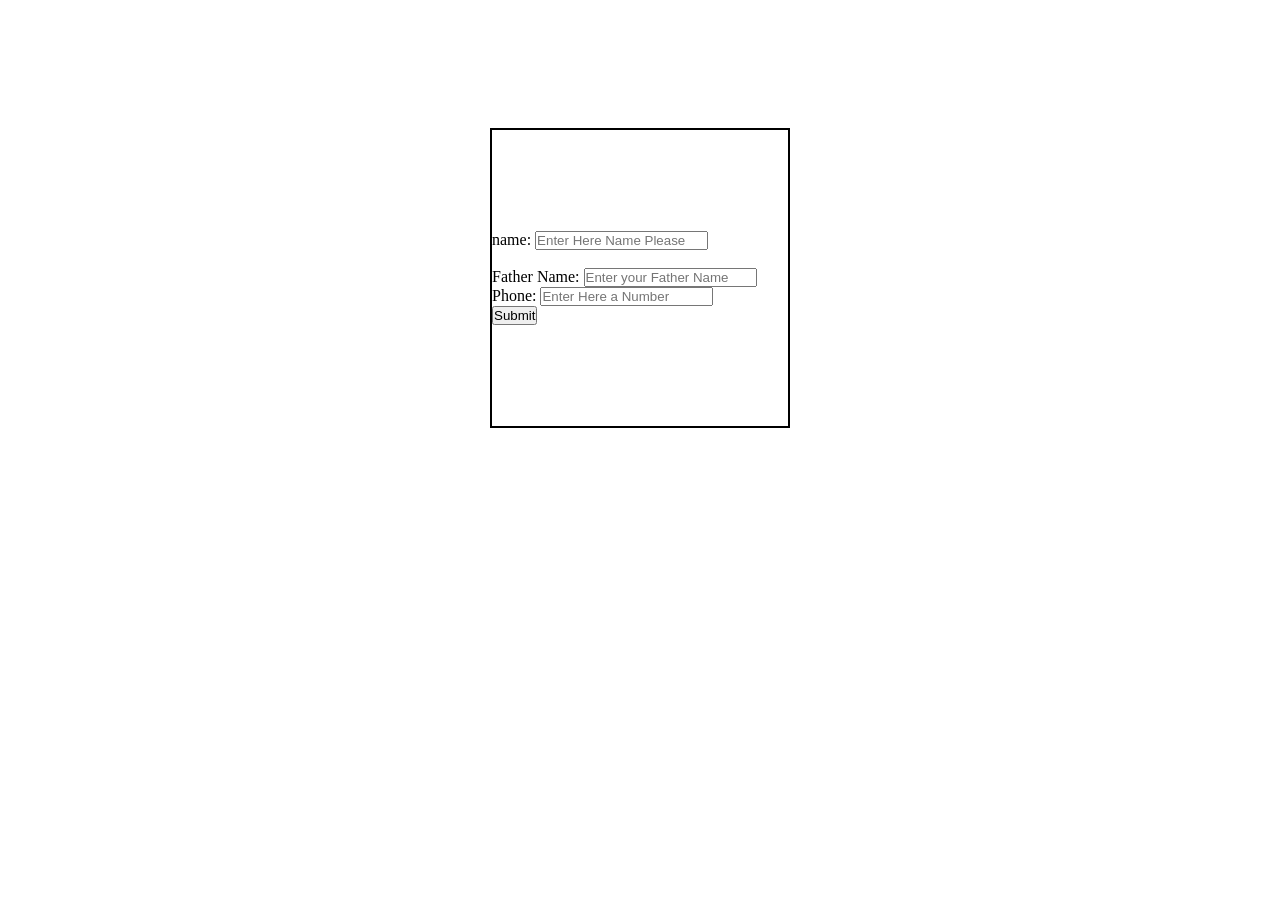
==== Javascript Even Assignment PDF No 49 - 52/index.html @ 09027d3e "add some practice" ====
<!doctype html>
<html lang="en">
  <head>
    <meta charset="UTF-8" />
    <meta name="viewport" content="width=device-width, initial-scale=1.0" />
    <title>Javascript Assignment PDF No 49-52</title>
    <link rel="stylesheet" href="style.css" />
  </head>
  <body>
    <div class="container">
      <div class="area">
        <label for="Name"
          >name:
          <input type="text" placeholder="Enter Here Name Please" /><br />
          <br />
        </label>
        <label for="Father Name"
          >Father Name:
          <input type="text" placeholder="Enter your Father Name" />
        </label>
        <label for="phone"
          >Phone:
          <input type="number" placeholder="Enter Here a Number" /><br />
        </label>
        <button>Submit</button>
      </div>
    </div>
    <script src="app.js"></script>
  </body>
</html>
---- Javascript Even Assignment PDF No 49 - 52/style.css ----
*{
    margin: 0;
    padding: 0;
    box-sizing: border-box;
}
body{
    height: 100%;
    display: flex;
    justify-content: center;
    align-items: center;
    margin-top: 10%;
}
.container{
    display: flex;
    justify-content: center;
    align-items: center;
    border: 2px solid black;
    width: 200px;
    width: 300px;
    height: 300px;
}
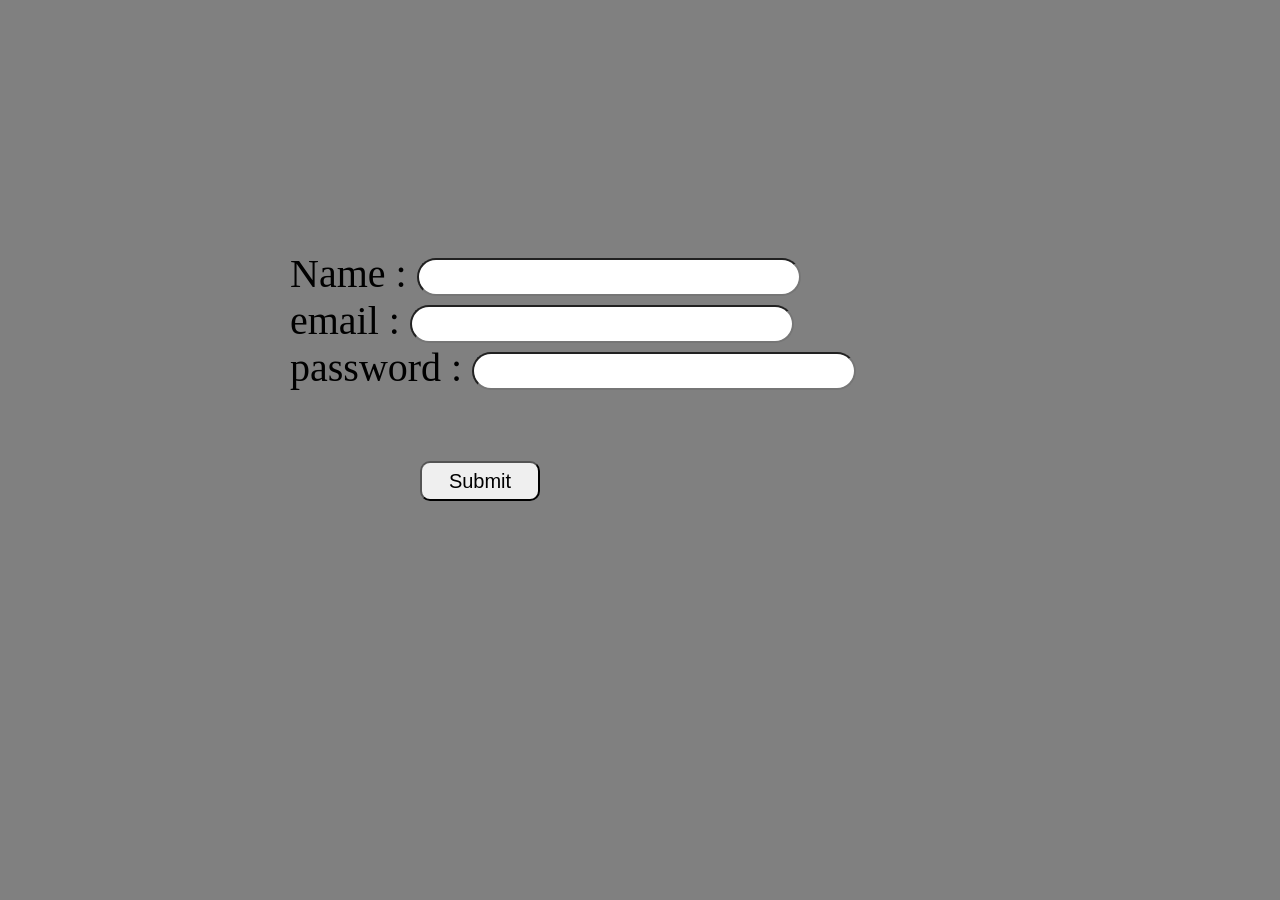
==== commit 0aa0df09: "Add One task To show the data of inputs on the web page." ====
--- a/Javascript Even Assignment PDF No 49 - 52/index.html
+++ b/Javascript Even Assignment PDF No 49 - 52/index.html
@@ -3,26 +3,21 @@
   <head>
     <meta charset="UTF-8" />
     <meta name="viewport" content="width=device-width, initial-scale=1.0" />
-    <title>Javascript Assignment PDF No 49-52</title>
+    <title>Sign up page</title>
     <link rel="stylesheet" href="style.css" />
   </head>
   <body>
     <div class="container">
-      <div class="area">
-        <label for="Name"
-          >name:
-          <input type="text" placeholder="Enter Here Name Please" /><br />
-          <br />
+      <div>
+        <label for="Name">Name : <input type="text" id="input1" /> </label
+        ><br />
+        <label for="email"
+          >email : <input type="email" id="input2" /> <br />
         </label>
-        <label for="Father Name"
-          >Father Name:
-          <input type="text" placeholder="Enter your Father Name" />
+        <label for="password"
+          >password : <input type="password" id="input3" /> <br />
         </label>
-        <label for="phone"
-          >Phone:
-          <input type="number" placeholder="Enter Here a Number" /><br />
-        </label>
-        <button>Submit</button>
+        <button id="btn">Submit</button>
       </div>
     </div>
     <script src="app.js"></script>
--- a/Javascript Even Assignment PDF No 49 - 52/style.css
+++ b/Javascript Even Assignment PDF No 49 - 52/style.css
@@ -1,21 +1,49 @@
-*{
-    margin: 0;
-    padding: 0;
-    box-sizing: border-box;
+* {
+  margin: 0;
+  padding: 0;
+  box-sizing: border-box;
 }
-body{
-    height: 100%;
-    display: flex;
-    justify-content: center;
-    align-items: center;
-    margin-top: 10%;
+html,
+body {
+  width: 100%;
+  height: 100%;
 }
-.container{
-    display: flex;
-    justify-content: center;
-    align-items: center;
-    border: 2px solid black;
-    width: 200px;
-    width: 300px;
-    height: 300px;
+
+body {
+  display: flex;
+  justify-content: center;
+  align-items: center;
+  background-color: grey;
 }
+.container {
+  display: flex;
+  flex-direction: column;
+  justify-content: space-between;
+  width: 700px;
+  height: 400px;
+}
+
+label {
+  font-size: 40px;
+}
+
+input {
+  font-size: 30px;
+  border-radius: 30px;
+}
+button {
+  font-size: 20px;
+  width: 120px;
+  height: 40px;
+  border-radius: 10px;
+  margin-top: 70px;
+  margin-left: 130px;
+}
+
+.div {
+  font-size: 30px;
+  background-color: antiquewhite;
+  width: 300px;
+  height: 300px;
+  border: 1px solid #000;
+}
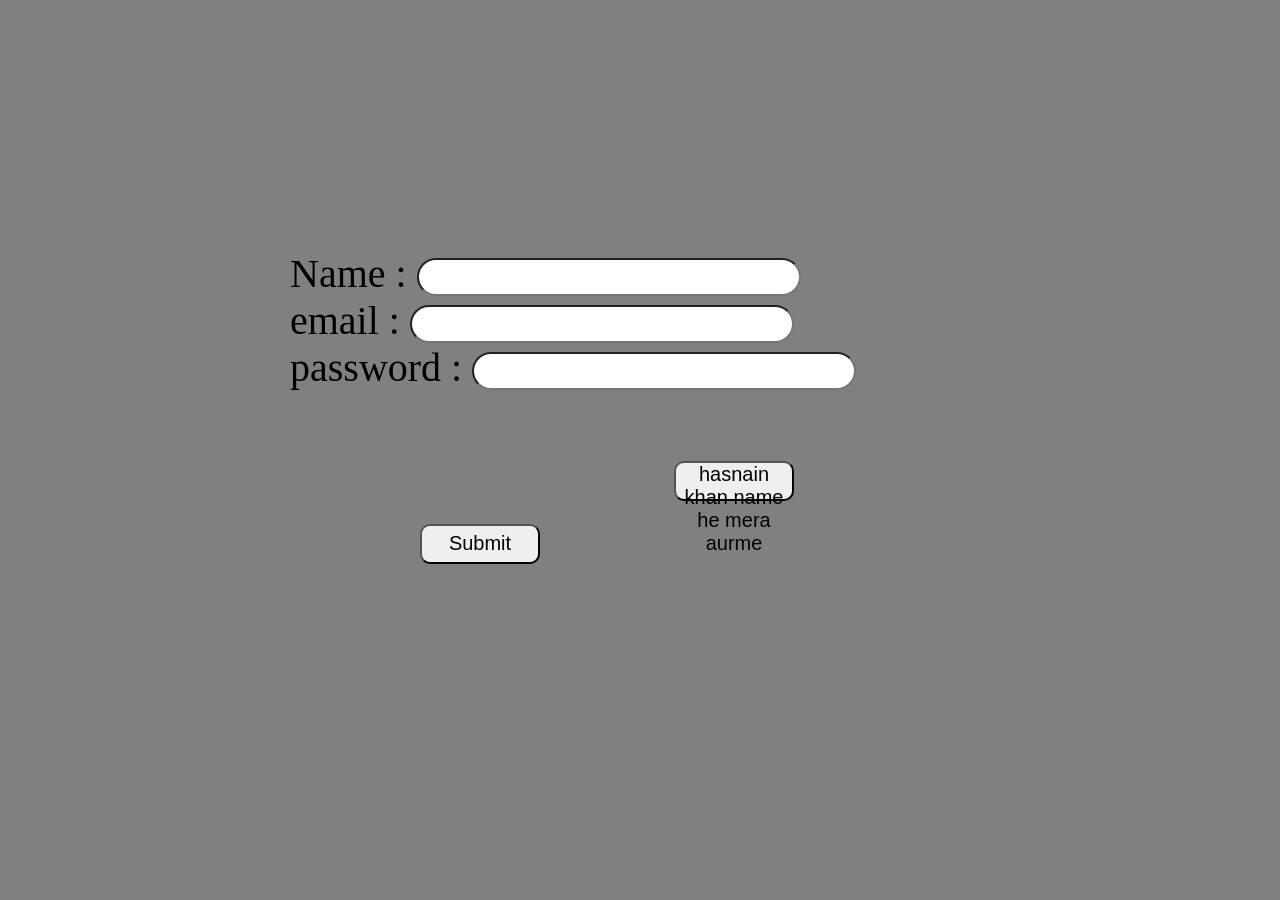
==== commit 62aef371: "add button" ====
--- a/Javascript Even Assignment PDF No 49 - 52/index.html
+++ b/Javascript Even Assignment PDF No 49 - 52/index.html
@@ -18,6 +18,7 @@
           >password : <input type="password" id="input3" /> <br />
         </label>
         <button id="btn">Submit</button>
+        <button>hasnain khan name he mera aurme</button>
       </div>
     </div>
     <script src="app.js"></script>
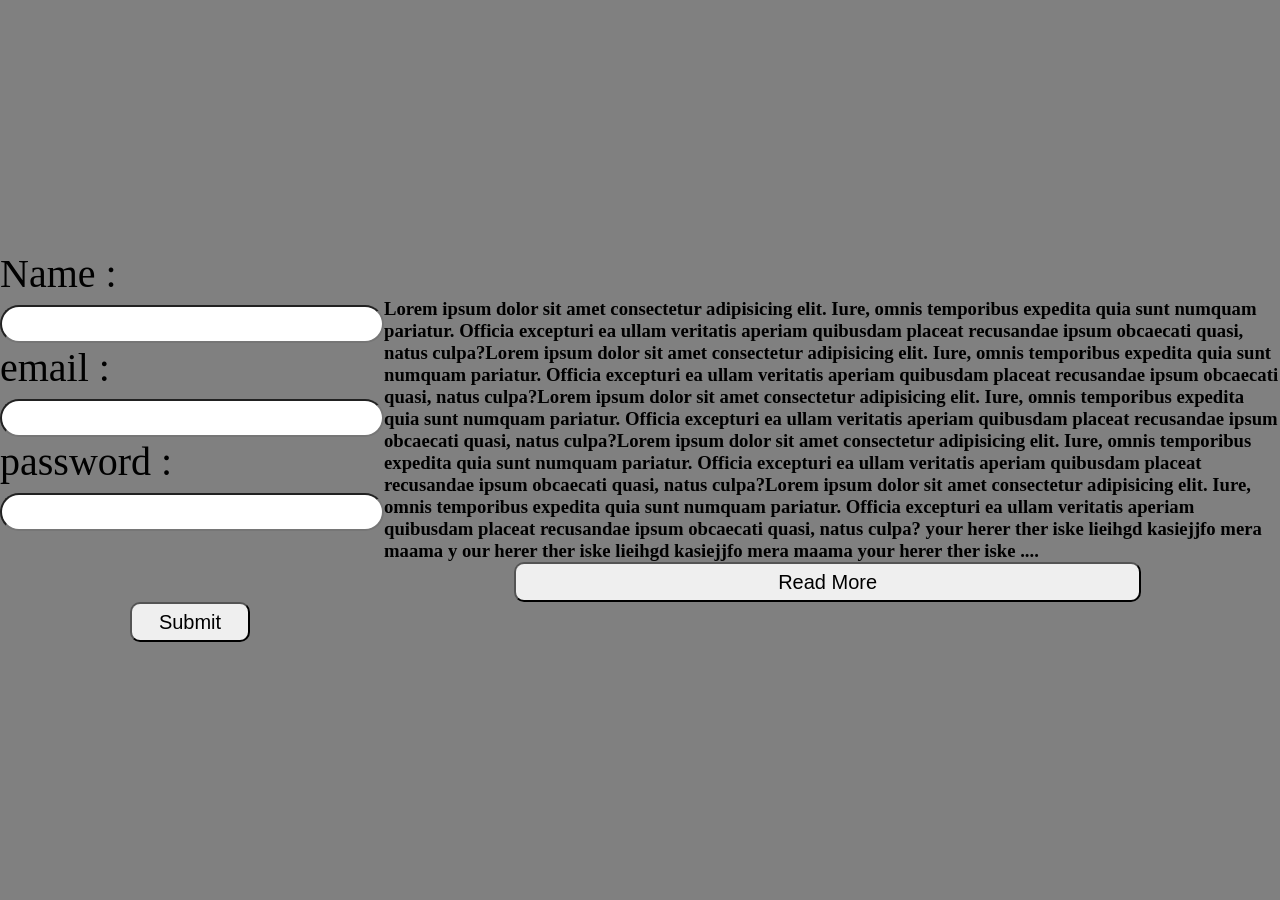
==== commit c106fcb4: "Add the of practice of eventhandling" ====
--- a/Javascript Even Assignment PDF No 49 - 52/index.html
+++ b/Javascript Even Assignment PDF No 49 - 52/index.html
@@ -18,8 +18,42 @@
           >password : <input type="password" id="input3" /> <br />
         </label>
         <button id="btn">Submit</button>
-        <button>hasnain khan name he mera aurme</button>
       </div>
+    </div>
+
+    <div>
+      <h3>
+        Lorem ipsum dolor sit amet consectetur adipisicing elit. Iure, omnis
+        temporibus expedita quia sunt numquam pariatur. Officia excepturi ea
+        ullam veritatis aperiam quibusdam placeat recusandae ipsum obcaecati
+        quasi, natus culpa?Lorem ipsum dolor sit amet consectetur adipisicing
+        elit. Iure, omnis temporibus expedita quia sunt numquam pariatur.
+        Officia excepturi ea ullam veritatis aperiam quibusdam placeat
+        recusandae ipsum obcaecati quasi, natus culpa?Lorem ipsum dolor sit amet
+        consectetur adipisicing elit. Iure, omnis temporibus expedita quia sunt
+        numquam pariatur. Officia excepturi ea ullam veritatis aperiam quibusdam
+        placeat recusandae ipsum obcaecati quasi, natus culpa?Lorem ipsum dolor
+        sit amet consectetur adipisicing elit. Iure, omnis temporibus expedita
+        quia sunt numquam pariatur. Officia excepturi ea ullam veritatis aperiam
+        quibusdam placeat recusandae ipsum obcaecati quasi, natus culpa?Lorem
+        ipsum dolor sit amet consectetur adipisicing elit. Iure, omnis
+        temporibus expedita quia sunt numquam pariatur. Officia excepturi ea
+        ullam veritatis aperiam quibusdam placeat recusandae ipsum obcaecati
+        quasi, natus culpa? your herer ther iske lieihgd kasiejjfo mera maama y
+        our herer ther iske lieihgd kasiejjfo mera maama your herer ther iske
+        ....
+        <h3 id="h1">
+          placeat recusandae ipsum obcaecati quasi, natus culpa?Lorem ipsum
+          dolor sit amet consectetur adipisicing elit. Iure, omnis temporibus
+          expedita quia sunt numquam pariatur. Officia excepturi ea ullam
+          veritatis aperiam quibusdam placeat recusandae ipsum obcaecati quasi,
+          natus culpa?Lorem ipsum dolor sit amet consectetur adipisicing elit.
+          Iure, omnis temporibus expedita quia sunt numquam pariatur. Officia
+          excepturi ea ullam veritatis aperiam quibusdam placeat recusandae
+          ipsum obcaecati quasi, natus culpa?
+        </h3>
+      </h3>
+      <button id="readmore">Read More</button>
     </div>
     <script src="app.js"></script>
   </body>
--- a/Javascript Even Assignment PDF No 49 - 52/style.css
+++ b/Javascript Even Assignment PDF No 49 - 52/style.css
@@ -47,3 +47,8 @@
   height: 300px;
   border: 1px solid #000;
 }
+
+#readmore {
+  width: 70%;
+  margin-top: 0px;
+}
